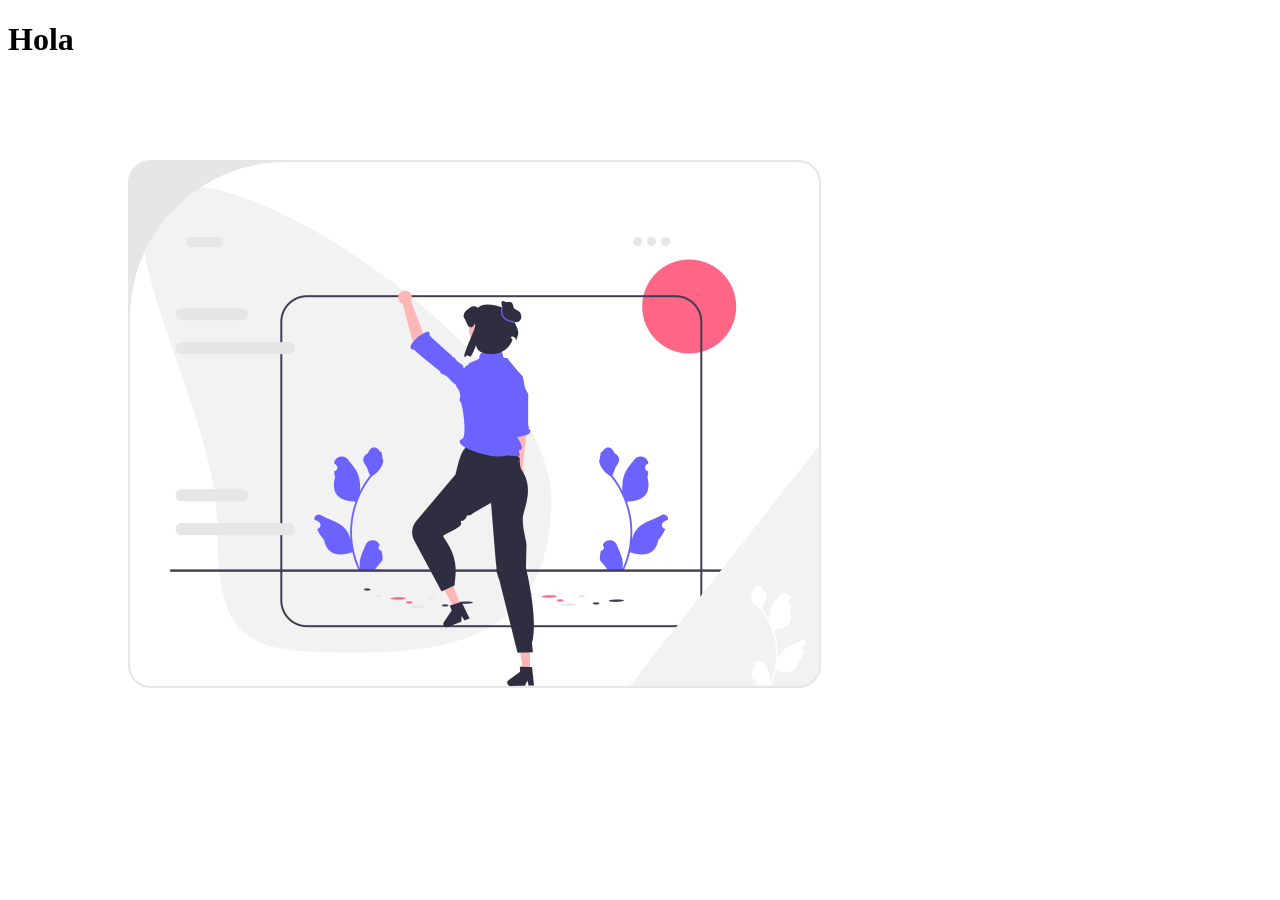
==== P1.3/public/index.html @ fb535990 "[WIP] P1.3" ====
<!DOCTYPE html>
<html lang="en">

<head>
    <meta charset="UTF-8">
    <meta http-equiv="X-UA-Compatible" content="IE=edge">
    <meta name="viewport" content="width=device-width, initial-scale=1.0">
    <title>LRSS Web</title>
</head>

<body>
    <h1>Hola</h1>
    <img src="./images/undraw_Online_art_re_f1pk.png" alt="">
</body>

</html>
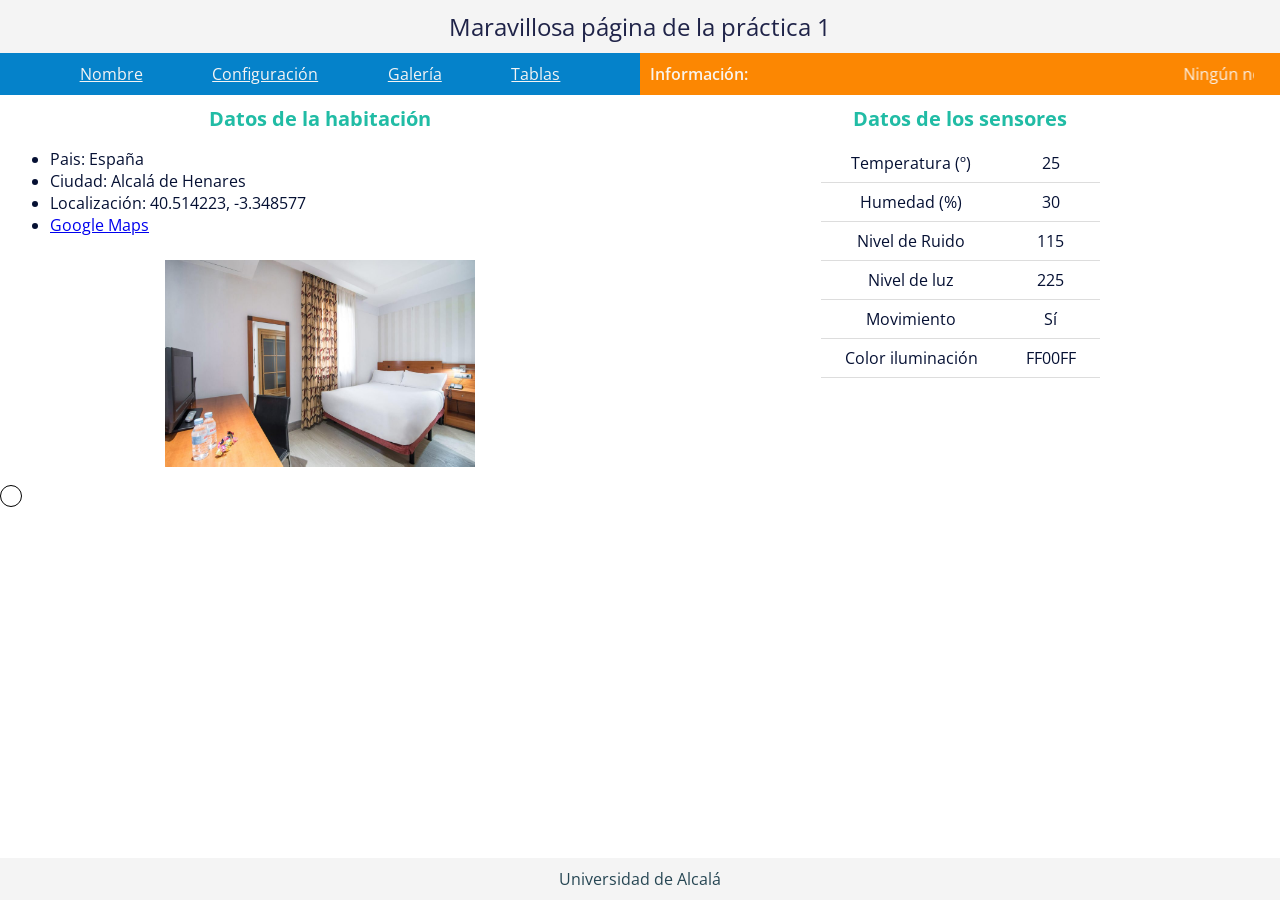
==== commit 0b4cf230: "P1.3 working without select" ====
--- a/P1.3/public/index.html
+++ b/P1.3/public/index.html
@@ -1,16 +1,110 @@
 <!DOCTYPE html>
-<html lang="en">
+<html lang="es" manifest="manifest.appcache">
+  <head>
+    <meta charset="UTF-8" />
+    <meta name="viewport" content="width=device-width, initial-scale=1.0" />
+    <title>Práctica 1</title>
+    <link
+      href="https://fonts.googleapis.com/css2?family=Open+Sans&display=swap"
+      rel="stylesheet"
+    />
+    <link rel="stylesheet" href="css/style.css" />
+  </head>
 
-<head>
-    <meta charset="UTF-8">
-    <meta http-equiv="X-UA-Compatible" content="IE=edge">
-    <meta name="viewport" content="width=device-width, initial-scale=1.0">
-    <title>LRSS Web</title>
-</head>
+  <body>
+    <header class="text-center">Maravillosa página de la práctica 1</header>
+    <div class="container">
+      <div class="row">
+        <div class="nav">
+          <a href="minombre.html" class="link">Nombre</a>
+          <a href="config.html" class="link">Configuración</a>
+          <a href="galeria.html" class="link">Galería</a>
+          <a href="tablas.html" class="link">Tablas</a>
+        </div>
+        <div class="info text-grey">
+          <span> Información: </span>
+          <marquee
+            style="font-weight: 400; margin-left: 10px; width: 80%"
+            id="infoName"
+          >
+            Ningún nombre guardado aún
+          </marquee>
+        </div>
+      </div>
+      <div class="row">
+        <div class="col">
+          <span class="title text-green">Datos de la habitación</span>
+          <ul>
+            <li>Pais: España</li>
+            <li>Ciudad: Alcalá de Henares</li>
+            <li>Localización: 40.514223, -3.348577</li>
+            <li>
+              <a href="https://goo.gl/maps/Recey8cAHPFqvVeZ8">Google Maps</a>
+            </li>
+          </ul>
+          <img class="mx-auto my-2" src="./images/habitacion.jpg" width="50%" />
+        </div>
+        <div class="col">
+          <span class="title text-green">Datos de los sensores</span>
+          <table class="mx-auto my-3">
+            <tr>
+              <td>Temperatura (º)</td>
+              <td>25</td>
+            </tr>
+            <tr>
+              <td>Humedad (%)</td>
+              <td>30</td>
+            </tr>
+            <tr>
+              <td>Nivel de Ruido</td>
+              <td>115</td>
+            </tr>
+            <tr>
+              <td>Nivel de luz</td>
+              <td>225</td>
+            </tr>
+            <tr>
+              <td>Movimiento</td>
+              <td>Sí</td>
+            </tr>
+            <tr>
+              <td>Color iluminación</td>
+              <td>FF00FF</td>
+            </tr>
+          </table>
+        </div>
+      </div>
+    </div>
+    <div class="cursor" id="cursor"></div>
+    <footer class="text-center">Universidad de Alcalá</footer>
+  </body>
 
-<body>
-    <h1>Hola</h1>
-    <img src="./images/undraw_Online_art_re_f1pk.png" alt="">
-</body>
+  <script>
+    // Get name stored
+    try {
+      const name = localStorage.getItem("@name");
+      if (!name) throw "No name";
+      const infoElement = document.getElementById("infoName");
+      infoElement.innerHTML = `Hola ${name}: Bienvenido a smartroom.`;
+    } catch (e) {
+      console.log(e);
+    }
 
-</html>+    /**
+     * Mejoras:
+     *  Marquee
+     *  Puntero que sigue a ratón
+     *  Localización
+     */
+
+    // Custom Cursor
+    const cursor = document.getElementById("cursor");
+
+    document.addEventListener("mousemove", (e) => {
+      cursor.setAttribute(
+        "style",
+        "top: " + (e.pageY - 10) + "px; left: " + (e.pageX - 10) + "px;"
+      );
+    });
+  </script>
+</html>
--- a/P1.3/public/css/style.css
+++ b/P1.3/public/css/style.css
@@ -0,0 +1,243 @@
+/* Colors Variables */
+
+:root {
+  --color-orange: #fc8702;
+  --color-green: #21bca5;
+  --color-blue: #0582ca;
+  --color-grey: #f4f4f4;
+  --color-grey-alt: #f9f9f9f4;
+  --color-dark-blue: #1f2348;
+  --color-red: #d94432;
+}
+
+/* General CSS */
+
+html {
+  font-family: "Open Sans", sans-serif;
+}
+
+header {
+  font-size: 24px;
+  color: var(--color-dark-blue);
+  background-color: var(--color-grey);
+  padding: 10px 0;
+}
+
+body {
+  height: 100vh;
+  margin: 0;
+}
+
+footer {
+  color: #264653;
+  background-color: var(--color-grey);
+  position: fixed;
+  bottom: 0;
+  width: 100%;
+  padding: 10px 0;
+}
+
+.container {
+  color: #051033;
+  background-color: #ffffff;
+}
+
+.row {
+  display: flex;
+  flex-direction: row;
+  justify-content: center;
+}
+
+.col {
+  display: flex;
+  flex-direction: column;
+  width: 100%;
+  padding: 10px;
+}
+
+.nav {
+  width: 100%;
+  display: flex;
+  justify-content: space-evenly;
+  background-color: var(--color-blue);
+  padding: 10px;
+}
+
+.link {
+  color: var(--color-grey);
+}
+
+.info {
+  display: flex;
+  width: 100%;
+  background-color: var(--color-orange);
+  padding: 10px;
+  font-weight: 600;
+}
+
+.title {
+  text-align: center;
+  font-size: 20px;
+  font-weight: 700;
+}
+
+/* Colors */
+
+.bg-orange {
+  background-color: var(--color-orange);
+  color: var(--color-grey);
+}
+
+.text-grey {
+  color: var(--color-grey-alt);
+}
+
+.text-green {
+  color: var(--color-green);
+}
+
+.text-red {
+  color: var(--color-red);
+}
+
+/* Padding and Margin */
+
+.px-2 {
+  padding-left: 8px;
+  padding-right: 8px;
+}
+
+.px-4 {
+  padding-left: 16px;
+  padding-right: 16px;
+}
+
+.py-2 {
+  padding-top: 8px;
+  padding-bottom: 8px;
+}
+
+.mx-2 {
+  margin-left: 8px;
+  margin-right: 8px;
+}
+
+.my-1 {
+  margin-top: 4px;
+  margin-bottom: 4px;
+}
+
+.my-2 {
+  margin-top: 8px;
+  margin-bottom: 8px;
+}
+
+.my-3 {
+  margin-top: 12px;
+  margin-bottom: 12px;
+}
+
+.my-4 {
+  margin-top: 16px;
+  margin-bottom: 16px;
+}
+
+.mt-3 {
+  margin-top: 12px;
+}
+
+.mb-3 {
+  margin-bottom: 12px;
+}
+
+.mx-auto {
+  margin-left: auto;
+  margin-right: auto;
+}
+
+.my-auto {
+  margin-top: auto;
+  margin-bottom: auto;
+}
+
+.text-center {
+  text-align: center;
+}
+
+/* Table CSS */
+
+table {
+  border-collapse: collapse;
+}
+
+td,
+th {
+  padding: 8px 24px;
+  text-align: center;
+  border-bottom: 1px solid #ddd;
+}
+
+tr:hover {
+  background-color: #d3d3d3;
+}
+
+/* Form */
+
+label,
+input {
+  width: 50%;
+  max-width: 220px;
+  text-align: center;
+}
+
+input[type="checkbox"] {
+  width: auto;
+}
+
+/* Button */
+
+.button {
+  padding: 0.5em;
+  border: 0.1em solid #cacaca;
+  border-radius: 0.45em;
+  font-weight: bold;
+  text-transform: uppercase;
+  color: var(--color-dark-blue);
+  transition: all 0.2s;
+  cursor: pointer;
+}
+
+.button:hover {
+  color: var(--color-grey);
+  background-color: var(--color-dark-blue);
+}
+
+/* Flex */
+
+.align-center {
+  align-items: center;
+}
+
+.justify-center {
+  justify-content: center;
+}
+
+/* Custom Cursor */
+.cursor {
+  width: 20px;
+  height: 20px;
+  border: 1px solid black;
+  border-radius: 50%;
+  position: absolute;
+  animation: cursorAnim 0.5s infinite alternate;
+  pointer-events: none;
+}
+
+@keyframes cursorAnim {
+  from {
+    transform: scale(1);
+  }
+  to {
+    transform: scale(0.4);
+  }
+}
